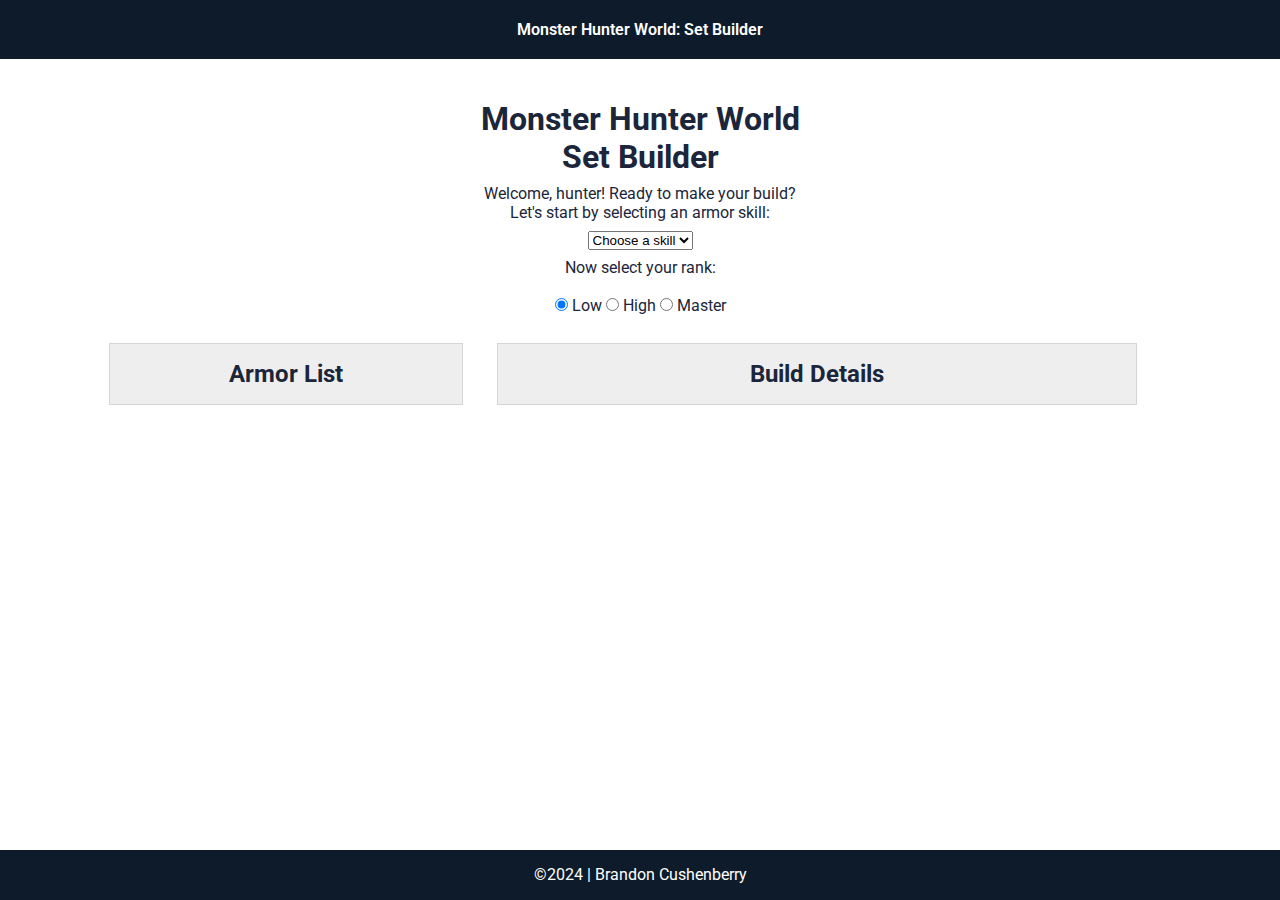
==== index.html @ 0b7d9c68 "first commit" ====
<!DOCTYPE html>
<html lang="en">

<head>
  <meta charset="UTF-8">
  <meta name="viewport" content="width=device-width, initial-scale=1.0">
  <title>Monster Hunter World: Set Builder </title>
  <link rel="preconnect" href="https://fonts.googleapis.com">
  <link rel="preconnect" href="https://fonts.gstatic.com" crossorigin>
  <link href="https://fonts.googleapis.com/css2?family=Roboto:wght@400;600&display=swap"
    rel="stylesheet">
  <link rel="stylesheet" href="styles/main.css">
</head>

<body>
  <nav>
    <ul id="menu">
      <li><a href="index.html">Monster Hunter World: Set Builder</a></li>
    </ul>
  </nav>

  <main id="home">
    <section id="top">
      <h1>Monster Hunter World<br>Set Builder</h1>
      <div id="introduction">
        Welcome, hunter! Ready to make your build?<br>
        Let's start by selecting an armor skill:
  <!--       (Note: The armor list may take a few seconds to load at first.<br>
        Please wait a couple moments before selecting your first skill.)  -->
      </div>
      <div id="skillSelector">
        <select id="skillsList" title="Choose a skill.">
          <option value="none">Choose a skill</option>
          <option value="all">All</option>
        </select>
      </div>
      <div id="rankSelector">
        <p>Now select your rank:</p><br>
        <form id="rank">
          <input type="radio" id="low-rank" name="select-rank" value="low" checked>
          <label for="low">Low</label>
          <input type="radio" id="high-rank" name="select-rank" value="high">
          <label for="high">High</label>
          <input type="radio" id="master-rank" name="select-rank" value="master">
          <label for="master">Master</label>
        </form> 
      </div>
      <div id="loadingIndicator"><img id="loadingImg" src="./images/melynx-img-s.png" alt="Palico smiley face courtesy of jinsuke04"></img>Loading data...</div>
    </section>
    <section>
      <div id="armorResults">
        <h2 id="armorHeading">Armor List</h2>
        <dl id="armorList"></dl>
      </div>
      <div id="buildDetails">
        <h2>Build Details</h2>
      </div>
    </section>
  </main>

  <footer>
    &copy;<span id="year">2024</span> | Brandon Cushenberry
  </footer>
  <script type="module" src="scripts/skillsearch.js"></script>
</body>

</html>
---- styles/main.css ----
/* Universal Selector */
* {
    margin: 0;
    padding: 0;
    box-sizing: border-box;
}

/* HTML Selectors */
body {
    font-family: 'Roboto', Helvetica, sans-serif;
    padding-bottom: 50px;
}

nav {
    background-color: #0D1B2A;
    width: 100%;
    position: fixed;
    top: 0;
}

nav ul {
    display: flex;
    flex-direction: column;
    align-items: center;
    max-width: -moz-fit-content;
    max-width: fit-content;
    margin: 0 auto;
}

nav ul li {
    list-style: none;
    margin: 10px;
}

nav ul li a {
    display: block;
    padding: 10px;
    text-decoration: none;
    font-weight: 600;
    color: white;
    text-align: center;
}

nav ul li a:hover {
    background-color: #efefef;
    color: black;
}

header {
    margin-top: 70px;
}

section {
    color: #1B263B;
}

dt {
    font-weight: 700;
}

dd {
    margin: 0 0 .5rem 2rem;
    font-size: smaller;
}

footer {
    background-color: #0D1B2A;
    color: white;
    padding: 15px;
    text-align: center;
    width: 100%;
    height: 50px;
    position: fixed;
    bottom: 0;
}

/* ID Selectors */
#home {
    margin-top: 100px;
    display: flex;
    flex-direction: column;
    grid-gap: 20px;
    align-items: center;
    justify-content: center;
}

#top {
    text-align: center;
}

#top h1, div {
    margin-bottom: .5rem;
}

#introduction {
    align-items: center;
}

#loadingImg {
    margin-right: .25rem;
    margin-top: .25rem;
    max-width: 40px;
    animation: spin 2s linear infinite;
}

#loadingIndicator {
    display: none;
    text-align: center;
}

#armorResults, #buildDetails {
    display: flex;
    flex-direction: column;
    align-items: center;
    margin: 0 auto 1rem;
    border: 1px solid rgba(0, 0, 0, .1);
    padding: 1rem;
    background-color: #eee;
    list-style: none;
}

#armorList dt::before {
    content: "🛡️";
}

#armorList dt {
    font-size: small;
}

#armorList {
    width: 70vw;
    columns: 2;
}

/* Media Queries */
@media only screen and (min-width: 650px) {
    #home > section:nth-child(2){
        display: grid;
        grid-template-columns: 1fr 2fr;
    }

    #armorList {
        width: 25vw;
        text-align: center;
        columns: 1;
    }

    #buildDetails {
        width: 50vw;
    }
}

@media only screen and (min-width: 1000px) {
    #armorList {
        text-align: left;
        columns: 2;
    }
}

@keyframes spin {
    0% { transform: rotate(0deg); }
    100% { transform: rotate(360deg); }
}
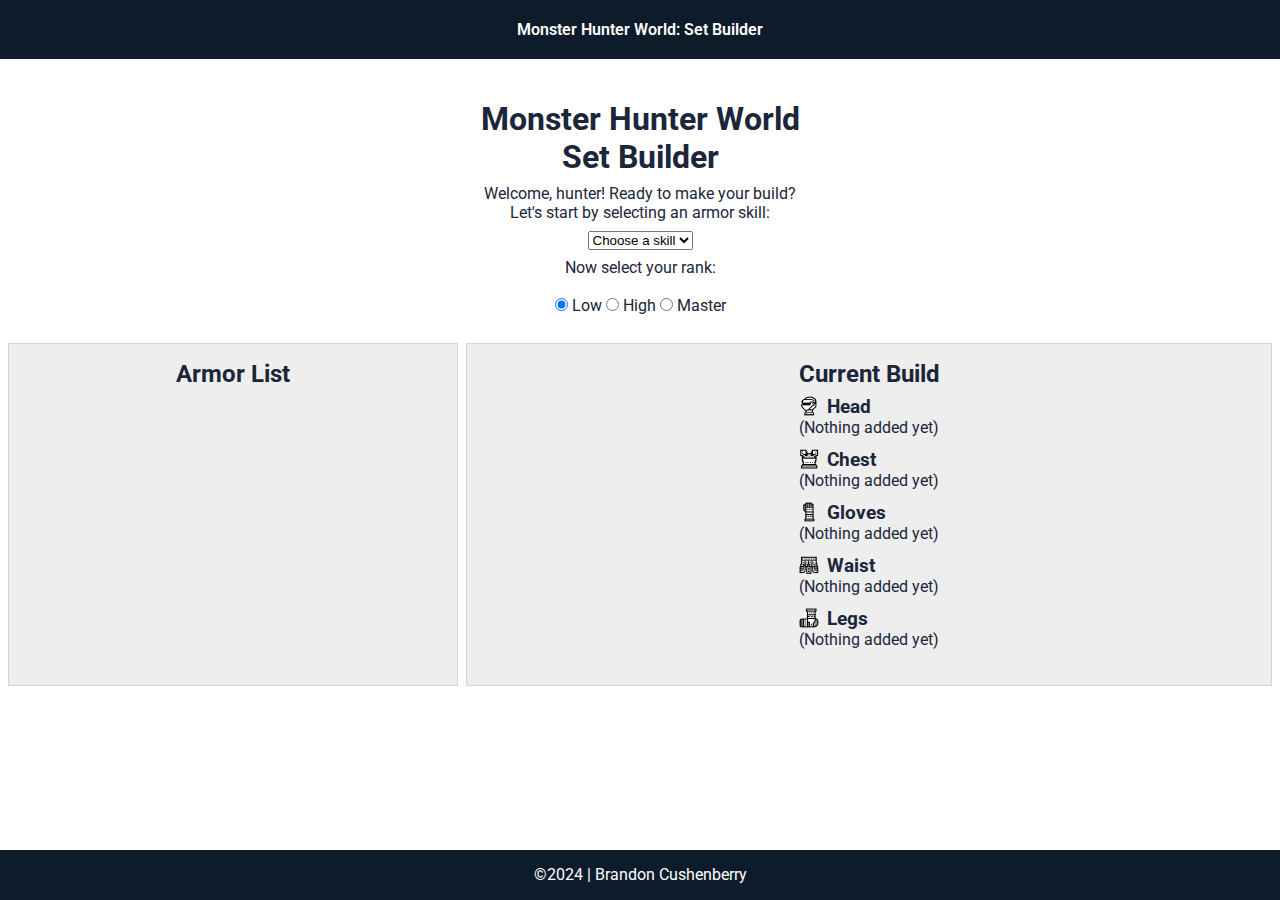
==== commit 616443cf: "Adds localstorage, armor images, and the ability to create builds" ====
--- a/index.html
+++ b/index.html
@@ -1,67 +1,118 @@
-<!DOCTYPE html>
+<!doctype html>
 <html lang="en">
+  <head>
+    <meta charset="UTF-8" />
+    <meta name="viewport" content="width=device-width, initial-scale=1.0" />
+    <title>Monster Hunter World: Set Builder</title>
+    <link rel="preconnect" href="https://fonts.googleapis.com" />
+    <link rel="preconnect" href="https://fonts.gstatic.com" crossorigin />
+    <link
+      href="https://fonts.googleapis.com/css2?family=Roboto:wght@400;600&display=swap"
+      rel="stylesheet"
+    />
+    <link rel="stylesheet" href="./src/css/main.css" />
+  </head>
 
-<head>
-  <meta charset="UTF-8">
-  <meta name="viewport" content="width=device-width, initial-scale=1.0">
-  <title>Monster Hunter World: Set Builder </title>
-  <link rel="preconnect" href="https://fonts.googleapis.com">
-  <link rel="preconnect" href="https://fonts.gstatic.com" crossorigin>
-  <link href="https://fonts.googleapis.com/css2?family=Roboto:wght@400;600&display=swap"
-    rel="stylesheet">
-  <link rel="stylesheet" href="styles/main.css">
-</head>
+  <body>
+    <nav>
+      <ul id="menu">
+        <li><a href="index.html">Monster Hunter World: Set Builder</a></li>
+      </ul>
+    </nav>
 
-<body>
-  <nav>
-    <ul id="menu">
-      <li><a href="index.html">Monster Hunter World: Set Builder</a></li>
-    </ul>
-  </nav>
+    <main id="home">
+      <section id="top">
+        <h1>Monster Hunter World<br />Set Builder</h1>
+        <div id="introduction">
+          Welcome, hunter! Ready to make your build?<br />
+          Let's start by selecting an armor skill:
+        </div>
+        <div id="skillSelector">
+          <select id="skillsList" title="Choose a skill.">
+            <option value="none">Choose a skill</option>
+            <option value="all">All</option>
+          </select>
+        </div>
+        <div id="rankSelector">
+          <p>Now select your rank:</p>
+          <br />
+          <form id="rank">
+            <input
+              type="radio"
+              id="low-rank"
+              name="select-rank"
+              value="low"
+              checked
+            />
+            <label for="low-rank">Low</label>
+            <input
+              type="radio"
+              id="high-rank"
+              name="select-rank"
+              value="high"
+            />
+            <label for="high-rank">High</label>
+            <input
+              type="radio"
+              id="master-rank"
+              name="select-rank"
+              value="master"
+            />
+            <label for="master-rank">Master</label>
+          </form>
+        </div>
+        <div id="loadingIndicator">
+          <img
+            id="loadingImg"
+            src="./src/images/melynx-img-s.png"
+            alt="Palico smiley face courtesy of jinsuke04"
+          />Loading data...
+        </div>
+      </section>
+      <section>
+        <div id="armorResults">
+          <h2 id="armorHeading">Armor List</h2>
+          <dl id="armorList"></dl>
+        </div>
+        <div id="buildDetails">
+          <h2>Current Build</h2>
+          <div id="buildList">
+            <div class="slot" id="head"><img src="./src/images/head.png" alt="The helmet icon" class="slot-image"> <h3>Head</h3>
+              <dl class="armor-details">
+                <dt class="armor-name"></dt>
+                <dd class="armor-skills"></dd>
+              </dl>
+            </div>
+            <div class="slot" id="chest"><img src="./src/images/chest.png" alt="The chest armor icon" class="slot-image"> <h3>Chest</h3>
+              <dl class="armor-details">
+                <dt class="armor-name"></dt>
+                <dd class="armor-skills"></dd>
+              </dl>
+            </div>
+            <div class="slot" id="gloves"><img src="./src/images/gloves.png" alt="The gloves icon" class="slot-image"> <h3>Gloves</h3>
+              <dl class="armor-details">
+                <dt class="armor-name"></dt>
+                <dd class="armor-skills"></dd>
+              </dl>
+            </div>
+            <div class="slot" id="waist"><img src="./src/images/waist.png" alt="The waist armor icon" class="slot-image"> <h3>Waist</h3>
+              <dl class="armor-details">
+                <dt class="armor-name"></dt>
+                <dd class="armor-skills"></dd>
+              </dl>
+            </div>
+            <div class="slot" id="legs"><img src="./src/images/legs.png" alt="The leg armor icon" class="slot-image"> <h3>Legs</h3>
+              <dl class="armor-details">
+                <dt class="armor-name"></dt>
+                <dd class="armor-skills"></dd>
+              </dl>
+            </div>
+          </div>
+        </div>
+      </section>
+    </main>
 
-  <main id="home">
-    <section id="top">
-      <h1>Monster Hunter World<br>Set Builder</h1>
-      <div id="introduction">
-        Welcome, hunter! Ready to make your build?<br>
-        Let's start by selecting an armor skill:
-  <!--       (Note: The armor list may take a few seconds to load at first.<br>
-        Please wait a couple moments before selecting your first skill.)  -->
-      </div>
-      <div id="skillSelector">
-        <select id="skillsList" title="Choose a skill.">
-          <option value="none">Choose a skill</option>
-          <option value="all">All</option>
-        </select>
-      </div>
-      <div id="rankSelector">
-        <p>Now select your rank:</p><br>
-        <form id="rank">
-          <input type="radio" id="low-rank" name="select-rank" value="low" checked>
-          <label for="low">Low</label>
-          <input type="radio" id="high-rank" name="select-rank" value="high">
-          <label for="high">High</label>
-          <input type="radio" id="master-rank" name="select-rank" value="master">
-          <label for="master">Master</label>
-        </form> 
-      </div>
-      <div id="loadingIndicator"><img id="loadingImg" src="./images/melynx-img-s.png" alt="Palico smiley face courtesy of jinsuke04"></img>Loading data...</div>
-    </section>
-    <section>
-      <div id="armorResults">
-        <h2 id="armorHeading">Armor List</h2>
-        <dl id="armorList"></dl>
-      </div>
-      <div id="buildDetails">
-        <h2>Build Details</h2>
-      </div>
-    </section>
-  </main>
-
-  <footer>
-    &copy;<span id="year">2024</span> | Brandon Cushenberry
-  </footer>
-  <script type="module" src="scripts/skillsearch.js"></script>
-</body>
-
+    <footer>&copy;<span id="year">2024</span> | Brandon Cushenberry</footer>
+    <script type="module" src="./src/js/skillsearch.js"></script>
+  </body>
 </html>--- a/src/css/main.css
+++ b/src/css/main.css
@@ -0,0 +1,200 @@
+/* Universal Selector */
+* {
+  margin: 0;
+  padding: 0;
+  box-sizing: border-box;
+}
+
+/* HTML Selectors */
+body {
+  font-family: "Roboto", Helvetica, sans-serif;
+  padding-bottom: 50px;
+}
+
+nav {
+  background-color: #0d1b2a;
+  width: 100%;
+  position: fixed;
+  top: 0;
+}
+
+nav ul {
+  display: flex;
+  flex-direction: column;
+  align-items: center;
+  max-width: -moz-fit-content;
+  max-width: fit-content;
+  margin: 0 auto;
+}
+
+nav ul li {
+  list-style: none;
+  margin: 10px;
+}
+
+nav ul li a {
+  display: block;
+  padding: 10px;
+  text-decoration: none;
+  font-weight: 600;
+  color: white;
+  text-align: center;
+}
+
+nav ul li a:hover {
+  background-color: #efefef;
+  color: black;
+}
+
+header {
+  margin-top: 70px;
+}
+
+section {
+  color: #1b263b;
+}
+
+dt {
+  font-weight: 700;
+  margin-right: 1rem;
+}
+
+footer {
+  background-color: #0d1b2a;
+  color: white;
+  padding: 15px;
+  text-align: center;
+  width: 100%;
+  height: 50px;
+  position: fixed;
+  bottom: 0;
+}
+
+/* ID Selectors */
+#home {
+  margin-top: 100px;
+  display: flex;
+  flex-direction: column;
+  grid-gap: 20px;
+  align-items: center;
+  justify-content: center;
+}
+
+#top {
+  text-align: center;
+}
+
+#top h1,
+div {
+  margin-bottom: 0.5rem;
+}
+
+#introduction {
+  align-items: center;
+}
+
+#loadingImg {
+  margin-right: 0.25rem;
+  margin-top: 0.25rem;
+  max-width: 40px;
+  animation: spin 2s linear infinite;
+}
+
+#loadingIndicator {
+  display: none;
+  text-align: center;
+}
+
+#armorResults,
+#buildDetails {
+  display: flex;
+  flex-direction: column;
+  align-items: center;
+  margin: 0 auto 1rem;
+  border: 1px solid rgba(0, 0, 0, 0.1);
+  padding: 1rem;
+  background-color: #eee;
+  list-style: none;
+  min-width: 450px;
+}
+
+#armorHeading {
+  margin-bottom: 0.5rem;
+}
+
+#armorList {
+  width: 70vw;
+}
+
+/* #armorList dt::before {
+  content: "🛡️";
+} */
+
+#armorList dd {
+  margin: 0 0 0.5rem .5rem;
+  font-size: smaller;
+}
+
+.armor-buttons {
+  display: flex;
+  justify-content: right;
+  margin-bottom: -1.5rem;
+  position: right;
+
+}
+
+.buttons {
+  padding-left: 10px;
+  padding-right: 10px;
+}
+
+#buildList {
+  margin-top: .5rem;
+}
+
+.slot {
+  margin-bottom: .75rem;
+}
+
+.slot-image {
+  float: left;
+  width: 20px;
+  height: 20px;
+  margin-right: .5rem;
+}
+
+/* Media Queries */
+@media only screen and (max-width: 475px) {
+  .armor-buttons {
+    margin-right: -2rem;
+  }
+}
+@media only screen and (min-width: 700px) {
+  #home > section:nth-child(2) {
+    display: grid;
+    grid-template-columns: 1fr 2fr;
+  }
+
+  #armorResults {
+    margin-left: 0.5rem;
+  }
+
+  #armorList {
+    width: 350px;
+  }
+
+  #buildDetails {
+    margin-left: 0.5rem;
+    margin-right: 0.5rem;
+    min-width: 350px;
+  }
+}
+
+@keyframes spin {
+  0% {
+    transform: rotate(0deg);
+  }
+  100% {
+    transform: rotate(360deg);
+  }
+}
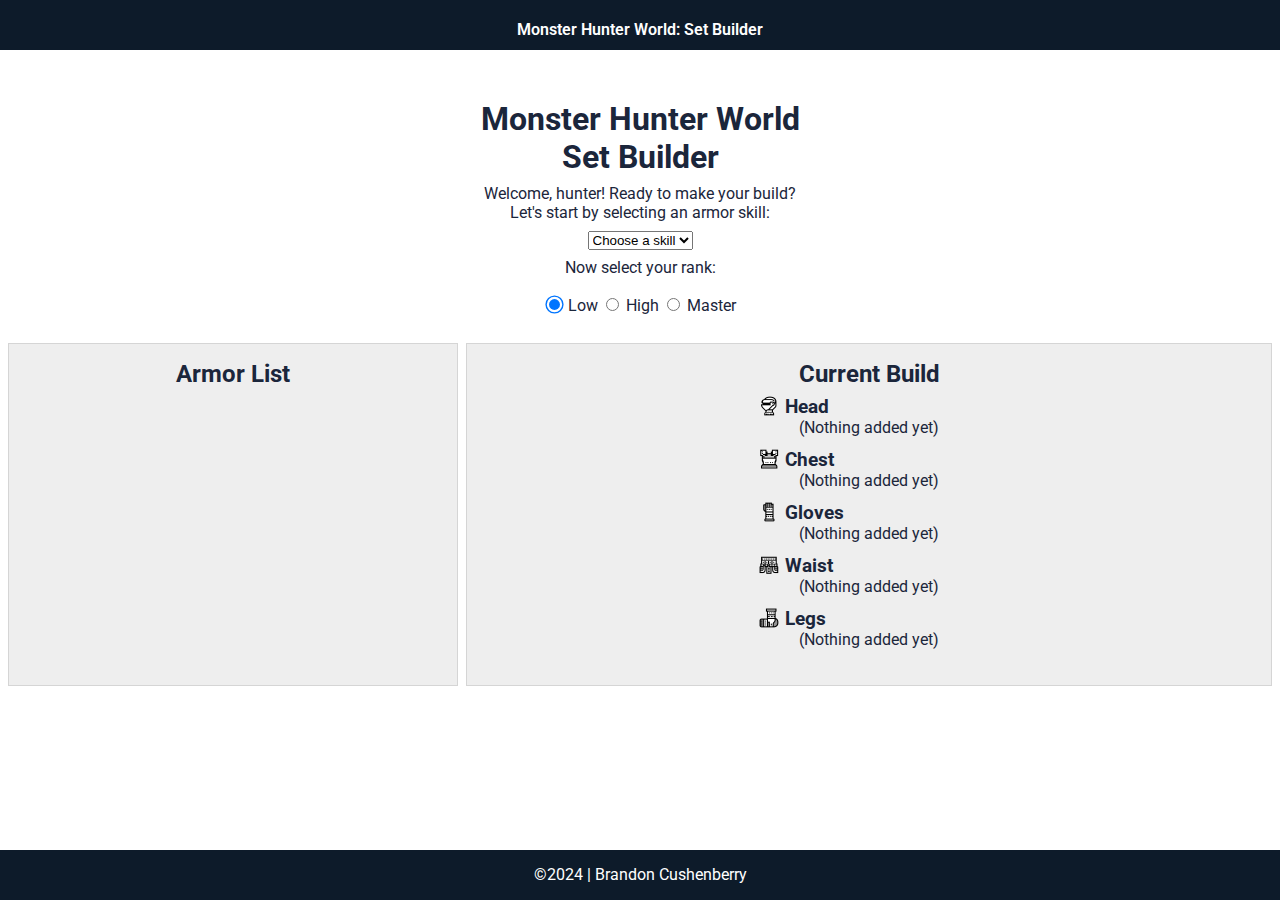
==== commit cf0d3fa8: "Adds additional formatting and UI features (scaling when in focus, etc.)" ====
--- a/index.html
+++ b/index.html
@@ -1,118 +1,108 @@
 <!doctype html>
 <html lang="en">
-  <head>
-    <meta charset="UTF-8" />
-    <meta name="viewport" content="width=device-width, initial-scale=1.0" />
-    <title>Monster Hunter World: Set Builder</title>
-    <link rel="preconnect" href="https://fonts.googleapis.com" />
-    <link rel="preconnect" href="https://fonts.gstatic.com" crossorigin />
-    <link
-      href="https://fonts.googleapis.com/css2?family=Roboto:wght@400;600&display=swap"
-      rel="stylesheet"
-    />
-    <link rel="stylesheet" href="./src/css/main.css" />
-  </head>
 
-  <body>
-    <nav>
-      <ul id="menu">
-        <li><a href="index.html">Monster Hunter World: Set Builder</a></li>
-      </ul>
-    </nav>
+<head>
+  <meta charset="UTF-8">
+  <meta name="viewport" content="width=device-width, initial-scale=1.0">
+  <title>Monster Hunter World: Set Builder</title>
+  <link rel="preconnect" href="https://fonts.googleapis.com">
+  <link rel="preconnect" href="https://fonts.gstatic.com" crossorigin>
+  <link href="https://fonts.googleapis.com/css2?family=Roboto:wght@400;600&display=swap" rel="stylesheet">
+  <link rel="stylesheet" href="./src/css/main.css">
+</head>
 
-    <main id="home">
-      <section id="top">
-        <h1>Monster Hunter World<br />Set Builder</h1>
-        <div id="introduction">
-          Welcome, hunter! Ready to make your build?<br />
-          Let's start by selecting an armor skill:
-        </div>
-        <div id="skillSelector">
-          <select id="skillsList" title="Choose a skill.">
-            <option value="none">Choose a skill</option>
-            <option value="all">All</option>
-          </select>
-        </div>
-        <div id="rankSelector">
-          <p>Now select your rank:</p>
-          <br />
-          <form id="rank">
-            <input
-              type="radio"
-              id="low-rank"
-              name="select-rank"
-              value="low"
-              checked
-            />
-            <label for="low-rank">Low</label>
-            <input
-              type="radio"
-              id="high-rank"
-              name="select-rank"
-              value="high"
-            />
-            <label for="high-rank">High</label>
-            <input
-              type="radio"
-              id="master-rank"
-              name="select-rank"
-              value="master"
-            />
-            <label for="master-rank">Master</label>
-          </form>
-        </div>
-        <div id="loadingIndicator">
-          <img
-            id="loadingImg"
-            src="./src/images/melynx-img-s.png"
-            alt="Palico smiley face courtesy of jinsuke04"
-          />Loading data...
-        </div>
-      </section>
-      <section>
-        <div id="armorResults">
-          <h2 id="armorHeading">Armor List</h2>
-          <dl id="armorList"></dl>
-        </div>
-        <div id="buildDetails">
-          <h2>Current Build</h2>
-          <div id="buildList">
-            <div class="slot" id="head"><img src="./src/images/head.png" alt="The helmet icon" class="slot-image"> <h3>Head</h3>
-              <dl class="armor-details">
-                <dt class="armor-name"></dt>
-                <dd class="armor-skills"></dd>
-              </dl>
-            </div>
-            <div class="slot" id="chest"><img src="./src/images/chest.png" alt="The chest armor icon" class="slot-image"> <h3>Chest</h3>
-              <dl class="armor-details">
-                <dt class="armor-name"></dt>
-                <dd class="armor-skills"></dd>
-              </dl>
-            </div>
-            <div class="slot" id="gloves"><img src="./src/images/gloves.png" alt="The gloves icon" class="slot-image"> <h3>Gloves</h3>
-              <dl class="armor-details">
-                <dt class="armor-name"></dt>
-                <dd class="armor-skills"></dd>
-              </dl>
-            </div>
-            <div class="slot" id="waist"><img src="./src/images/waist.png" alt="The waist armor icon" class="slot-image"> <h3>Waist</h3>
-              <dl class="armor-details">
-                <dt class="armor-name"></dt>
-                <dd class="armor-skills"></dd>
-              </dl>
-            </div>
-            <div class="slot" id="legs"><img src="./src/images/legs.png" alt="The leg armor icon" class="slot-image"> <h3>Legs</h3>
-              <dl class="armor-details">
-                <dt class="armor-name"></dt>
-                <dd class="armor-skills"></dd>
-              </dl>
-            </div>
+<body>
+  <nav>
+    <ul id="menu">
+      <li><a href="index.html">Monster Hunter World: Set Builder</a></li>
+    </ul>
+  </nav>
+
+  <main id="home">
+    <section id="top">
+      <h1>Monster Hunter World<br>Set Builder</h1>
+      <div id="introduction">
+        Welcome, hunter! Ready to make your build?<br>
+        Let's start by selecting an armor skill:
+      </div>
+      <div id="skillSelector">
+        <select id="skillsList" title="Choose a skill.">
+          <option value="none">Choose a skill</option>
+          <option value="all">All</option>
+        </select>
+      </div>
+      <div id="rankSelector">
+        <p>Now select your rank:</p>
+        <br>
+        <form id="rank">
+          <input type="radio" id="low-rank" name="select-rank" value="low" checked>
+          <label for="low-rank">Low</label>
+          <input type="radio" id="high-rank" name="select-rank" value="high">
+          <label for="high-rank">High</label>
+          <input type="radio" id="master-rank" name="select-rank" value="master">
+          <label for="master-rank">Master</label>
+        </form>
+      </div>
+      <div id="loadingIndicator">
+        <img id="loadingImg" src="./src/images/melynx-img-s.png" alt="Palico smiley face courtesy of jinsuke04">
+        Loading data...
+      </div>
+    </section>
+    <section>
+      <div id="armorResults">
+        <h2 id="armorHeading">Armor List</h2>
+        <dl id="armorList"></dl>
+      </div>
+      <div id="buildDetails">
+        <h2>Current Build</h2>
+        <div id="buildList">
+          <div class="slot" id="head">
+            <img src="./src/images/head.png" alt="The helmet icon" class="slot-image">
+            <h3>Head</h3>
+            <dl class="armor-details">
+              <dt class="armor-name"></dt>
+              <dd class="armor-skills"></dd>
+            </dl>
+          </div>
+          <div class="slot" id="chest">
+            <img src="./src/images/chest.png" alt="The chest armor icon" class="slot-image">
+            <h3>Chest</h3>
+            <dl class="armor-details">
+              <dt class="armor-name"></dt>
+              <dd class="armor-skills"></dd>
+            </dl>
+          </div>
+          <div class="slot" id="gloves">
+            <img src="./src/images/gloves.png" alt="The gloves icon" class="slot-image">
+            <h3>Gloves</h3>
+            <dl class="armor-details">
+              <dt class="armor-name"></dt>
+              <dd class="armor-skills"></dd>
+            </dl>
+          </div>
+          <div class="slot" id="waist">
+            <img src="./src/images/waist.png" alt="The waist armor icon" class="slot-image">
+            <h3>Waist</h3>
+            <dl class="armor-details">
+              <dt class="armor-name"></dt>
+              <dd class="armor-skills"></dd>
+            </dl>
+          </div>
+          <div class="slot" id="legs">
+            <img src="./src/images/legs.png" alt="The leg armor icon" class="slot-image">
+            <h3>Legs</h3>
+            <dl class="armor-details">
+              <dt class="armor-name"></dt>
+              <dd class="armor-skills"></dd>
+            </dl>
           </div>
         </div>
-      </section>
-    </main>
+      </div>
+    </section>
+  </main>
 
-    <footer>&copy;<span id="year">2024</span> | Brandon Cushenberry</footer>
-    <script type="module" src="./src/js/skillsearch.js"></script>
-  </body>
+  <footer>&copy;<span id="year">2024</span> | Brandon Cushenberry</footer>
+  <script type="module" src="./src/js/skillsearch.js"></script>
+</body>
+
 </html>--- a/src/css/main.css
+++ b/src/css/main.css
@@ -13,12 +13,54 @@
 
 nav {
   background-color: #0d1b2a;
+  color: white;
+  text-align: center;
   width: 100%;
+  height: 50px;
   position: fixed;
   top: 0;
-}
-
-nav ul {
+  z-index: 1;
+}
+
+header {
+  margin-top: 70px;
+}
+
+input[type="radio"] {
+  margin-left: .25rem;
+  margin-right: 3px;
+}
+
+input[type="radio"]:checked {
+  transform: scale(1.4);
+} 
+
+select:focus {
+  transform: scale(1.2);
+}
+
+section {
+  color: #1b263b;
+}
+
+dt {
+  font-weight: 700;
+  margin-right: 1rem;
+}
+
+footer {
+  background-color: #0d1b2a;
+  color: white;
+  padding: 15px;
+  text-align: center;
+  width: 100%;
+  height: 50px;
+  position: fixed;
+  bottom: 0;
+}
+
+/* ID Selectors */
+#menu {
   display: flex;
   flex-direction: column;
   align-items: center;
@@ -27,12 +69,12 @@
   margin: 0 auto;
 }
 
-nav ul li {
+#menu li {
   list-style: none;
   margin: 10px;
 }
 
-nav ul li a {
+#menu li a {
   display: block;
   padding: 10px;
   text-decoration: none;
@@ -41,36 +83,11 @@
   text-align: center;
 }
 
-nav ul li a:hover {
+#menu li a:hover {
   background-color: #efefef;
   color: black;
 }
 
-header {
-  margin-top: 70px;
-}
-
-section {
-  color: #1b263b;
-}
-
-dt {
-  font-weight: 700;
-  margin-right: 1rem;
-}
-
-footer {
-  background-color: #0d1b2a;
-  color: white;
-  padding: 15px;
-  text-align: center;
-  width: 100%;
-  height: 50px;
-  position: fixed;
-  bottom: 0;
-}
-
-/* ID Selectors */
 #home {
   margin-top: 100px;
   display: flex;
@@ -126,21 +143,32 @@
   width: 70vw;
 }
 
-/* #armorList dt::before {
+#armorList dt::before {
   content: "🛡️";
-} */
+}
 
 #armorList dd {
-  margin: 0 0 0.5rem .5rem;
+  margin: 0 0 0.5rem 0.5rem;
   font-size: smaller;
 }
 
+#buildList {
+  margin-top: 0.5rem;
+}
+
+#buildList img {
+  transform: translate(-200%);
+}
+
+#buildList h3 {
+  transform: translate(-30%);
+}
+
+/* Class Selectors */
 .armor-buttons {
   display: flex;
   justify-content: right;
   margin-bottom: -1.5rem;
-  position: right;
-
 }
 
 .buttons {
@@ -148,27 +176,29 @@
   padding-right: 10px;
 }
 
-#buildList {
-  margin-top: .5rem;
-}
-
 .slot {
-  margin-bottom: .75rem;
+  margin-bottom: 0.75rem;
 }
 
 .slot-image {
   float: left;
   width: 20px;
   height: 20px;
-  margin-right: .5rem;
+  margin-right: 0.5rem;
 }
 
 /* Media Queries */
 @media only screen and (max-width: 475px) {
   .armor-buttons {
-    margin-right: -2rem;
-  }
-}
+    position: absolute;
+    transform: translate(400%);
+  }
+
+  #armorList dt {
+    transform: translate(-10%)
+  }
+}
+
 @media only screen and (min-width: 700px) {
   #home > section:nth-child(2) {
     display: grid;
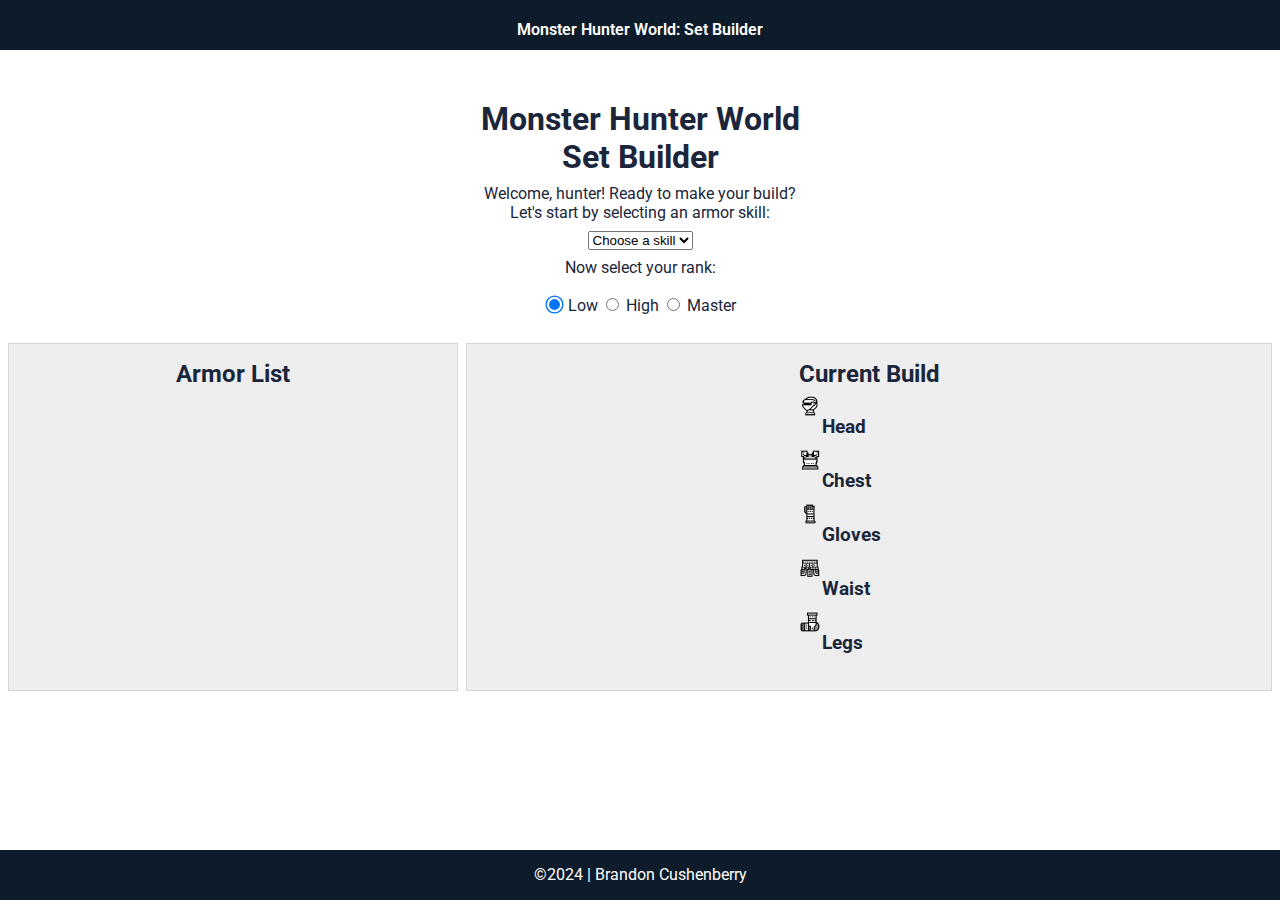
==== commit 8fefce77: "Updated file names" ====
--- a/index.html
+++ b/index.html
@@ -102,7 +102,7 @@
   </main>
 
   <footer>&copy;<span id="year">2024</span> | Brandon Cushenberry</footer>
-  <script type="module" src="./src/js/skillsearch.js"></script>
+  <script type="module" src="./src/js/skill-search.js"></script>
 </body>
 
 </html>